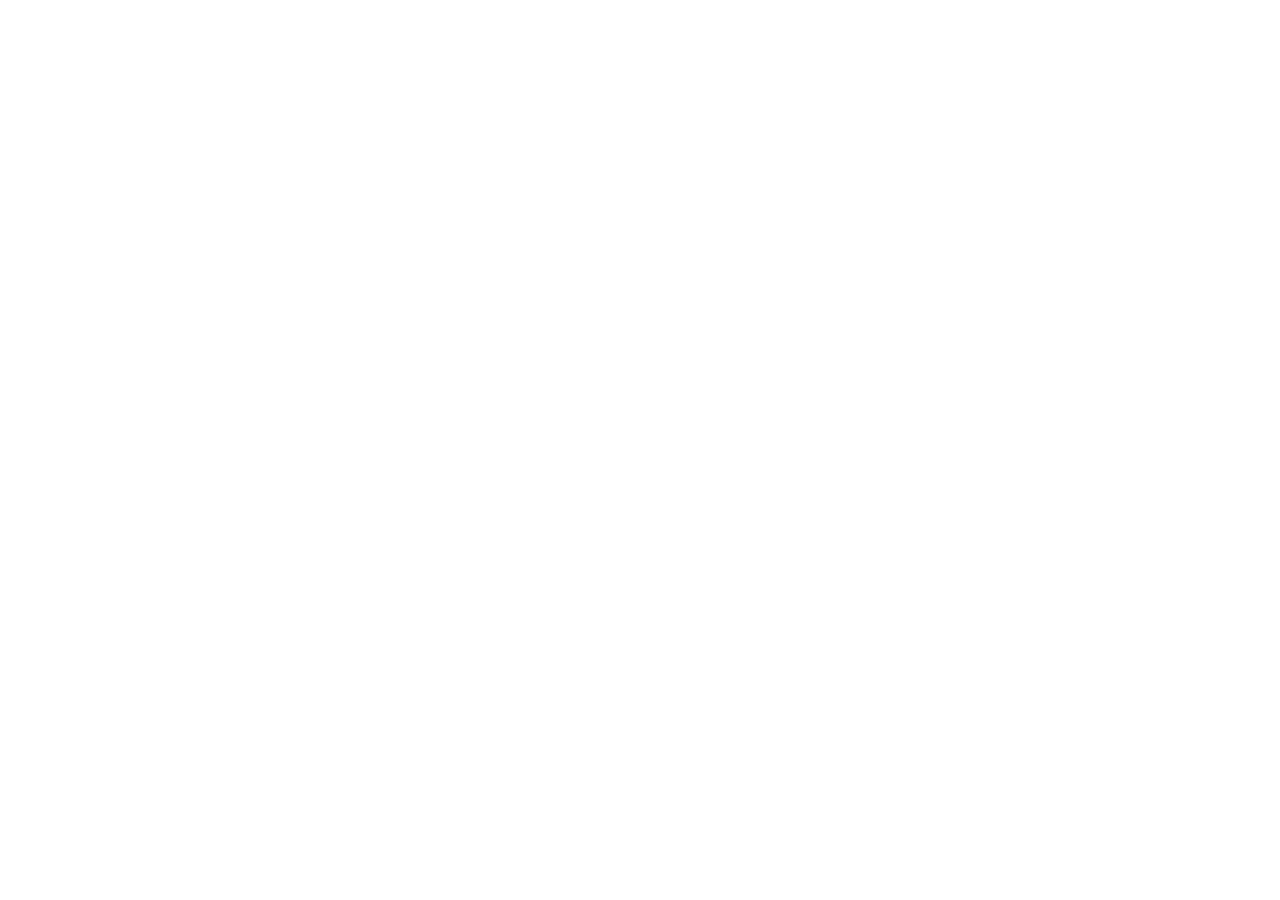
==== base.html @ e7722d3a "Subiendo primera versión de estrcutura de directorios" ====
<!DOCTYPE html>
<html>
    <head>
        <meta charset="utf-8">
        <meta name="viewport" content="width=device-width, initial-scale=1">
        <meta http-equiv="X-UA-Compatible" content="IE=edge">
        <title>base</title>
        <link rel="stylesheet" type="text/css" href="css/bootstrap.css">
    </head>
    <body>
        <div class="container">

        </div>
        <script type="text/javascript" src="js/jquery-1.12.4.js"></script>
        <script type="text/javascript" src="js/bootstrap.min.js"></script>
    </body>
</html>
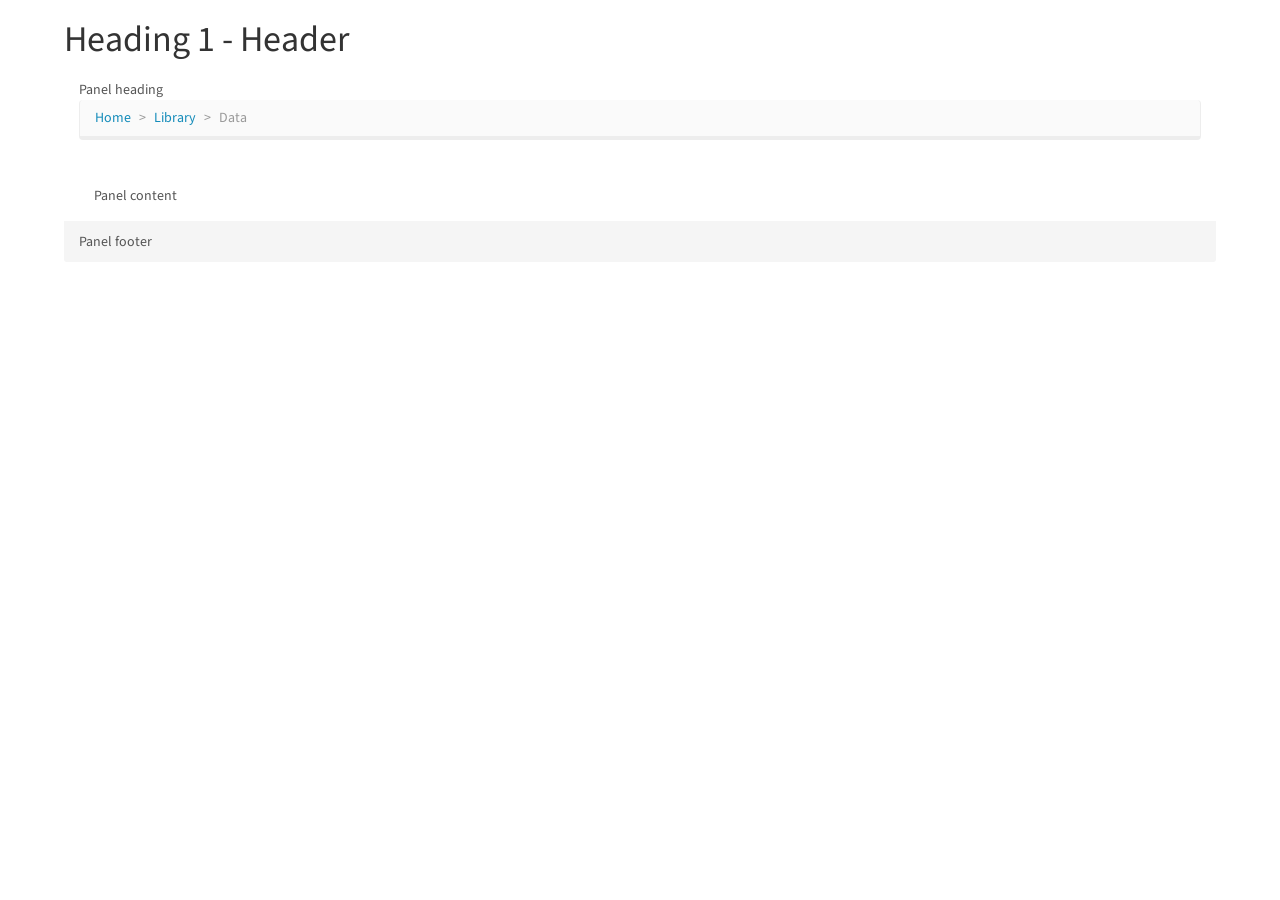
==== commit 874eab3b: "Se agrega información de conexion a base de datos y otros." ====
--- a/base.html
+++ b/base.html
@@ -6,11 +6,28 @@
         <meta http-equiv="X-UA-Compatible" content="IE=edge">
         <title>base</title>
         <link rel="stylesheet" type="text/css" href="css/bootstrap.css">
+        <link rel="stylesheet" type="text/css" href="css/estilos.css">
     </head>
     <body>
+        <header>
+            <h1>Heading 1 - Header</h1>
+            <div class="panel-heading">
+                Panel heading
+                <ul class="breadcrumb">
+                    <li><a href="#">Home</a></li>
+                    <li><a href="#">Library</a></li>
+                    <li class="active">Data</li>
+                </ul>
+            </div>
+        </header>
         <div class="container">
-
+            <div class="panel-body">
+                Panel content
+            </div>
         </div>
+        <footer>
+            <div class="panel-footer">Panel footer</div>
+        </footer>
         <script type="text/javascript" src="js/jquery-1.12.4.js"></script>
         <script type="text/javascript" src="js/bootstrap.min.js"></script>
     </body>
--- a/css/estilos.css
+++ b/css/estilos.css
@@ -0,0 +1,4 @@
+body {
+    width: 90%;
+    margin: 0 auto;
+}
